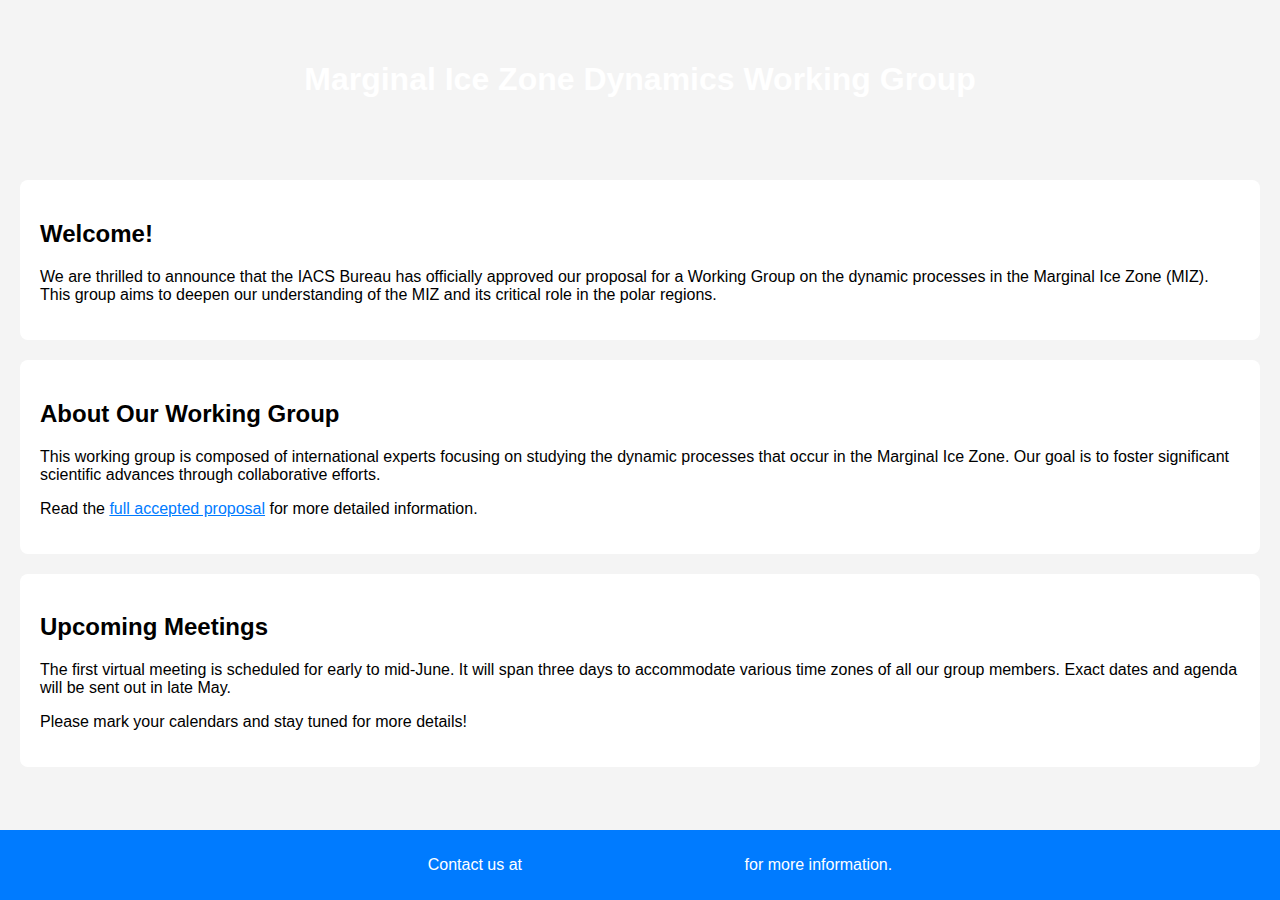
==== index.html @ 990e2107 "Update index.html" ====
<!DOCTYPE html>
<html>
<head>
    
    <title>MIZ Dynamics Working Group</title>
    <style>
        body {
            font-family: Arial, sans-serif;
            margin: 0;
            padding: 0;
            background-color: #f4f4f4;
        }
        /* Header/logo Title */
header {
            background-image: url('\sea_ice_background.jpeg'); /* Update this path to your image file */
            background-size: cover;
            background-position: center;
            color: white;
            padding: 40px 20px;
            text-align: center;
        }
        section {
            margin: 20px;
            padding: 20px;
            background-color: white;
            border-radius: 8px;
        }
        footer {
            text-align: center;
            padding: 10px 20px;
            background-color: #007BFF;
            color: white;
            position: fixed;
            width: 100%;
            bottom: 0;
        }
        a {
            color: #007BFF;
        }
    </style>
</head>
<body>
    <header>
        <h1>Marginal Ice Zone Dynamics Working Group</h1>
    </header>

    <section>
        <h2>Welcome!</h2>
        <p>We are thrilled to announce that the IACS Bureau has officially approved our proposal for a Working Group on the dynamic processes in the Marginal Ice Zone (MIZ). This group aims to deepen our understanding of the MIZ and its critical role in the polar regions.</p>
    </section>

    <section>
        <h2>About Our Working Group</h2>
        <p>This working group is composed of international experts focusing on studying the dynamic processes that occur in the Marginal Ice Zone. Our goal is to foster significant scientific advances through collaborative efforts.</p>
        <p>Read the <a href="https://cryosphericsciences.org/activities/miz/">full accepted proposal</a> for more detailed information.</p>
    </section>

    <section>
        <h2>Upcoming Meetings</h2>
        <p>The first virtual meeting is scheduled for early to mid-June. It will span three days to accommodate various time zones of all our group members. Exact dates and agenda will be sent out in late May.</p>
        <p>Please mark your calendars and stay tuned for more details!</p>
    </section>

    <footer>
        <p>Contact us at <a href="mailto:info@cryosphericsciences.org">info@cryosphericsciences.org</a> for more information.</p>
    </footer>
</body>
</html>
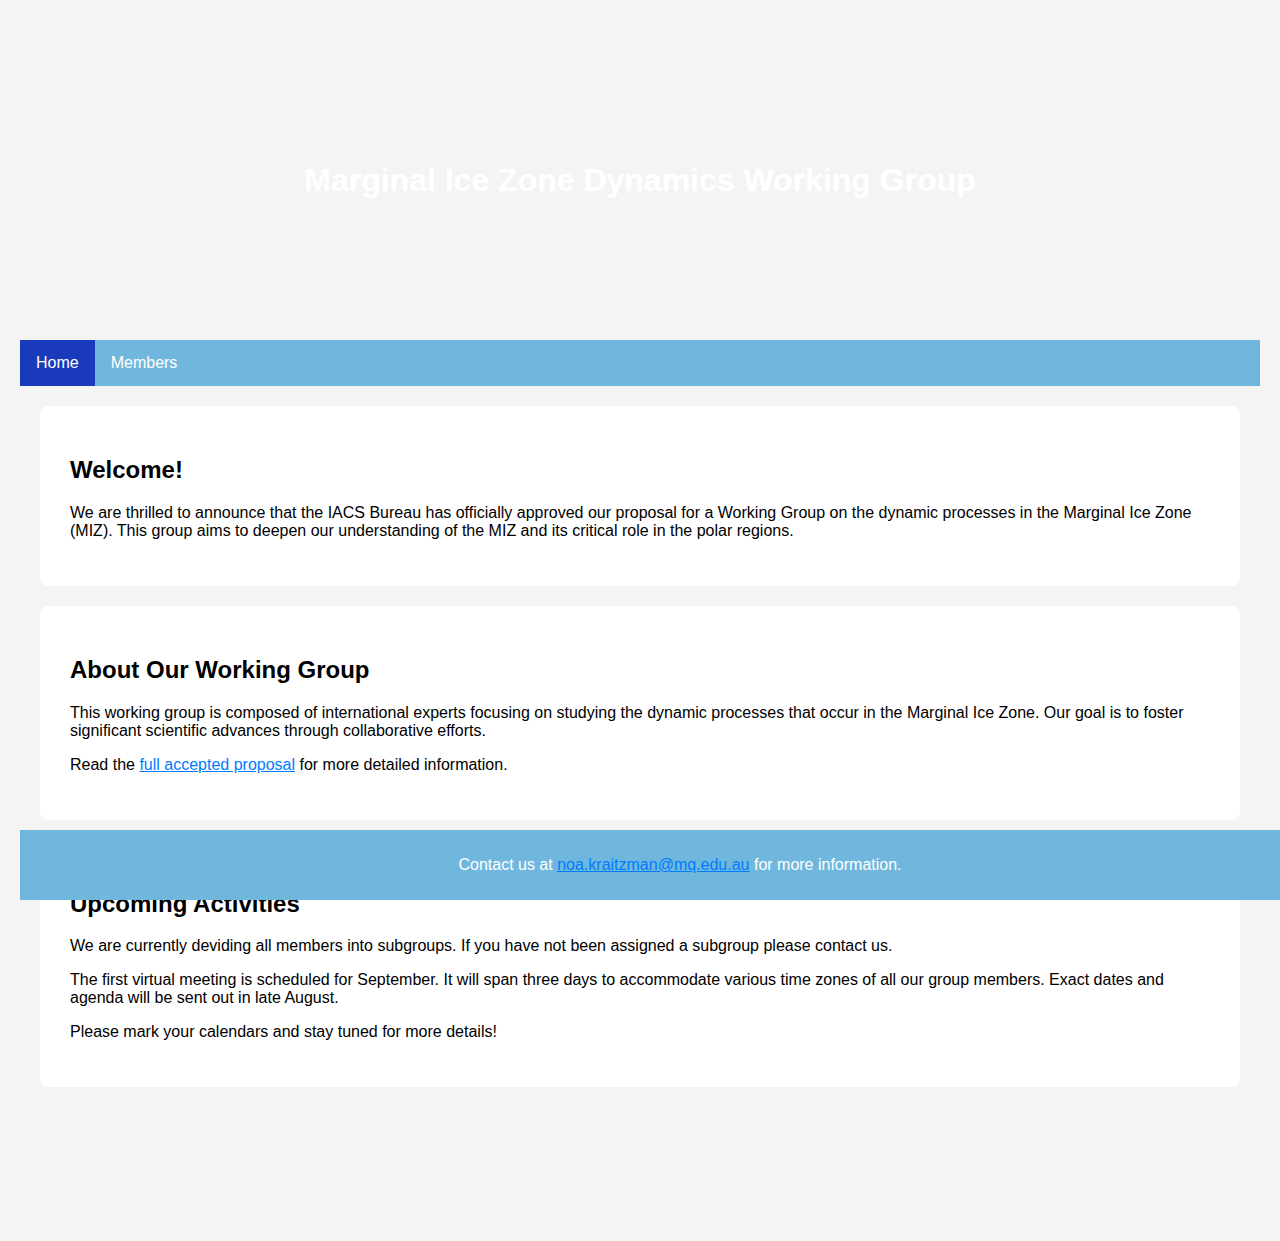
==== commit 049b89d7: "Update index.html" ====
--- a/index.html
+++ b/index.html
@@ -7,28 +7,40 @@
         body {
             font-family: Arial, sans-serif;
             margin: 0;
-            padding: 0;
+            padding: 30;
             background-color: #f4f4f4;
+			margin: 0;
+    padding: 20px;
+    padding-bottom: 100px; /* Increased padding at the bottom to add more scrolling space */
+    background-color: #f4f4f4;
+    position: relative; /* Ensures the footer positioning context is set to the body */
+    min-height: 100vh; /* Full view height */
         }
         /* Header/logo Title */
 header {
-            background-image: url('\sea_ice_background.jpeg'); /* Update this path to your image file */
-            background-size: cover;
+            display: flex;
+            align-items: center;
+            justify-content: center;
+			background-image: url('sea_ice_background_Strip.jpeg'); /* Update this path to your image file */
+			background-size: contain;
+            background-repeat: no-repeat;
             background-position: center;
             color: white;
-            padding: 40px 20px;
+            padding: 10px 20px;
             text-align: center;
+            height: 300px; /* Set a specific height for the header */
+	
         }
         section {
             margin: 20px;
-            padding: 20px;
+            padding: 30px;
             background-color: white;
             border-radius: 8px;
         }
         footer {
             text-align: center;
             padding: 10px 20px;
-            background-color: #007BFF;
+            background-color: #70B7DD;
             color: white;
             position: fixed;
             width: 100%;
@@ -43,6 +55,24 @@
     <header>
         <h1>Marginal Ice Zone Dynamics Working Group</h1>
     </header>
+	
+	<nav>
+    <ul style="list-style-type: none; margin: 0; padding: 0; overflow: hidden; background-color: #70B7DD;">
+        <li style="float: left;">
+            <a href="home.html" style="display: block; color: white; text-align: center; padding: 14px 16px; text-decoration: none;background-color: #1a3abc;">Home</a>
+        </li>
+        <!--<li style="float: left;">
+            <a href="#about" style="display: block; color: white; text-align: center; padding: 14px 16px; text-decoration: none;">About</a>
+        </li>-->
+        <li style="float: left;">
+            <a href="members.html" style="display: block; color: white; text-align: center; padding: 14px 16px; text-decoration: none;">Members</a>
+        </li>
+       <!-- <li style="float: left;">
+            <a href="#contact" style="display: block; color: white; text-align: center; padding: 14px 16px; text-decoration: none;">Contact</a>
+        </li>-->
+    </ul>
+</nav>
+
 
     <section>
         <h2>Welcome!</h2>
@@ -56,13 +86,16 @@
     </section>
 
     <section>
-        <h2>Upcoming Meetings</h2>
-        <p>The first virtual meeting is scheduled for early to mid-June. It will span three days to accommodate various time zones of all our group members. Exact dates and agenda will be sent out in late May.</p>
+        <h2>Upcoming Activities</h2>
+		<p>We are currently deviding all members into subgroups. If you have not been assigned a subgroup please contact us.</p>
+        <p>The first virtual meeting is scheduled for September. It will span three days to accommodate various time zones of all our group members. Exact dates and agenda will be sent out in late August.</p>
         <p>Please mark your calendars and stay tuned for more details!</p>
     </section>
+	
 
+<p><br></p>
     <footer>
-        <p>Contact us at <a href="mailto:info@cryosphericsciences.org">info@cryosphericsciences.org</a> for more information.</p>
+        <p>Contact us at <a href="mailto:noa.kraitzman@mq.edu.au">noa.kraitzman@mq.edu.au</a> for more information.</p>
     </footer>
 </body>
 </html>
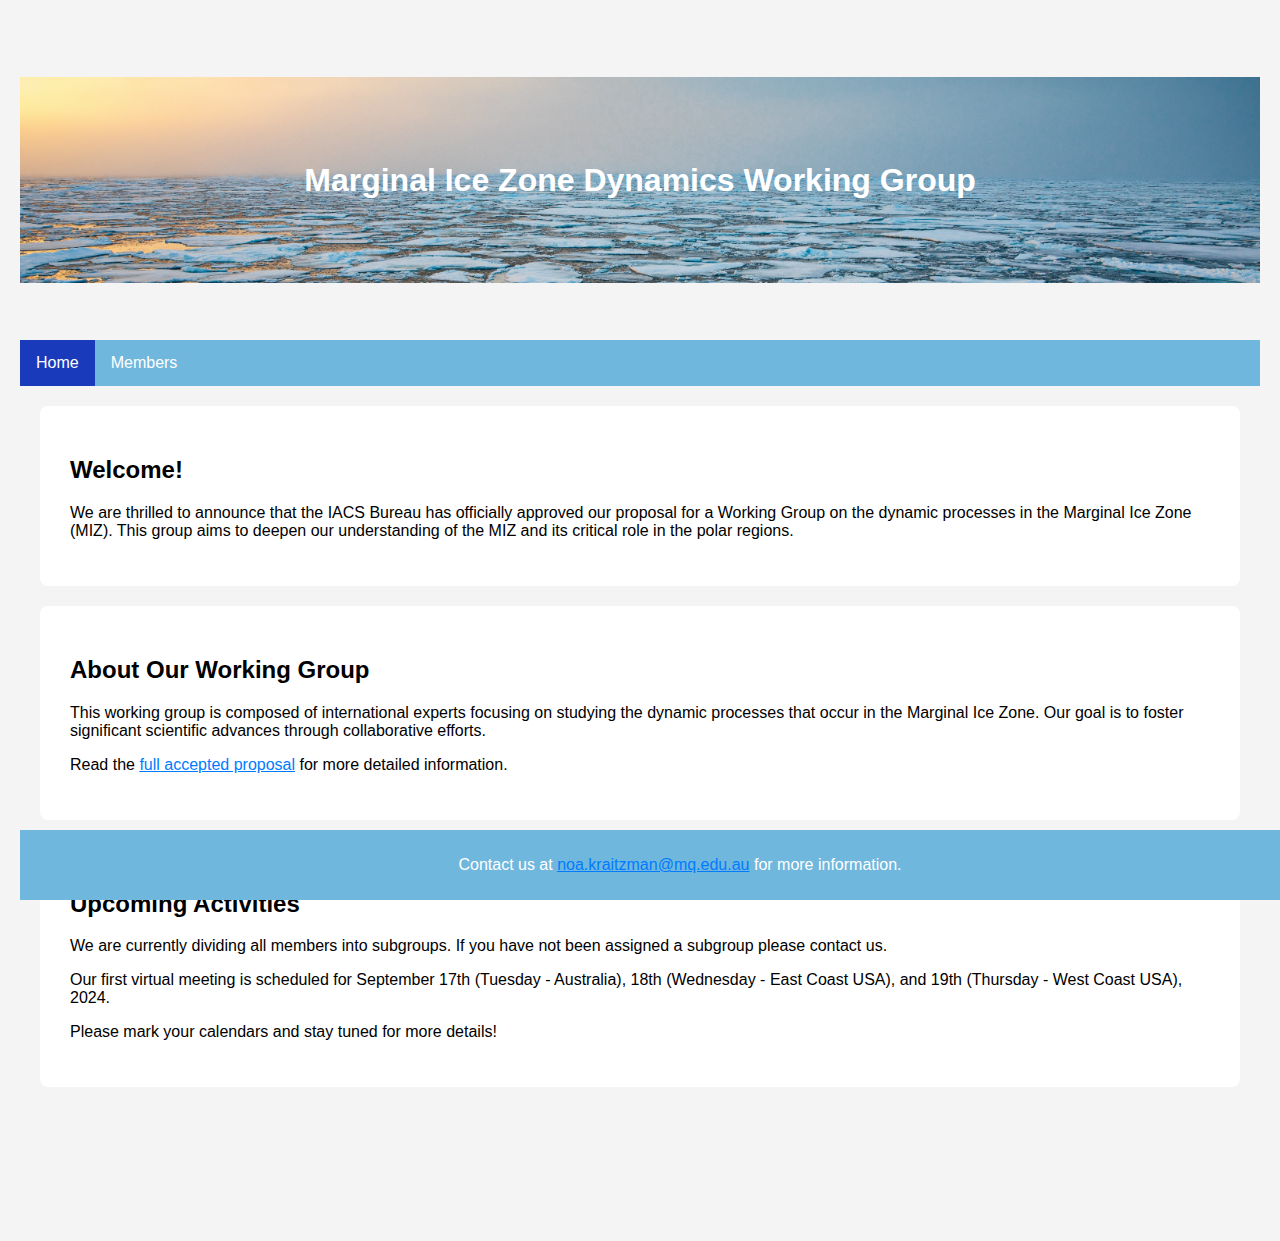
==== commit 89d10bbb: "Update index.html" ====
--- a/index.html
+++ b/index.html
@@ -85,10 +85,11 @@
         <p>Read the <a href="https://cryosphericsciences.org/activities/miz/">full accepted proposal</a> for more detailed information.</p>
     </section>
 
+
     <section>
         <h2>Upcoming Activities</h2>
-		<p>We are currently deviding all members into subgroups. If you have not been assigned a subgroup please contact us.</p>
-        <p>The first virtual meeting is scheduled for September. It will span three days to accommodate various time zones of all our group members. Exact dates and agenda will be sent out in late August.</p>
+		<p>We are currently dividing all members into subgroups. If you have not been assigned a subgroup please contact us.</p>
+        <p>Our first virtual meeting is scheduled for September 17th (Tuesday - Australia), 18th (Wednesday - East Coast USA), and 19th (Thursday - West Coast USA), 2024.</p>
         <p>Please mark your calendars and stay tuned for more details!</p>
     </section>
 	
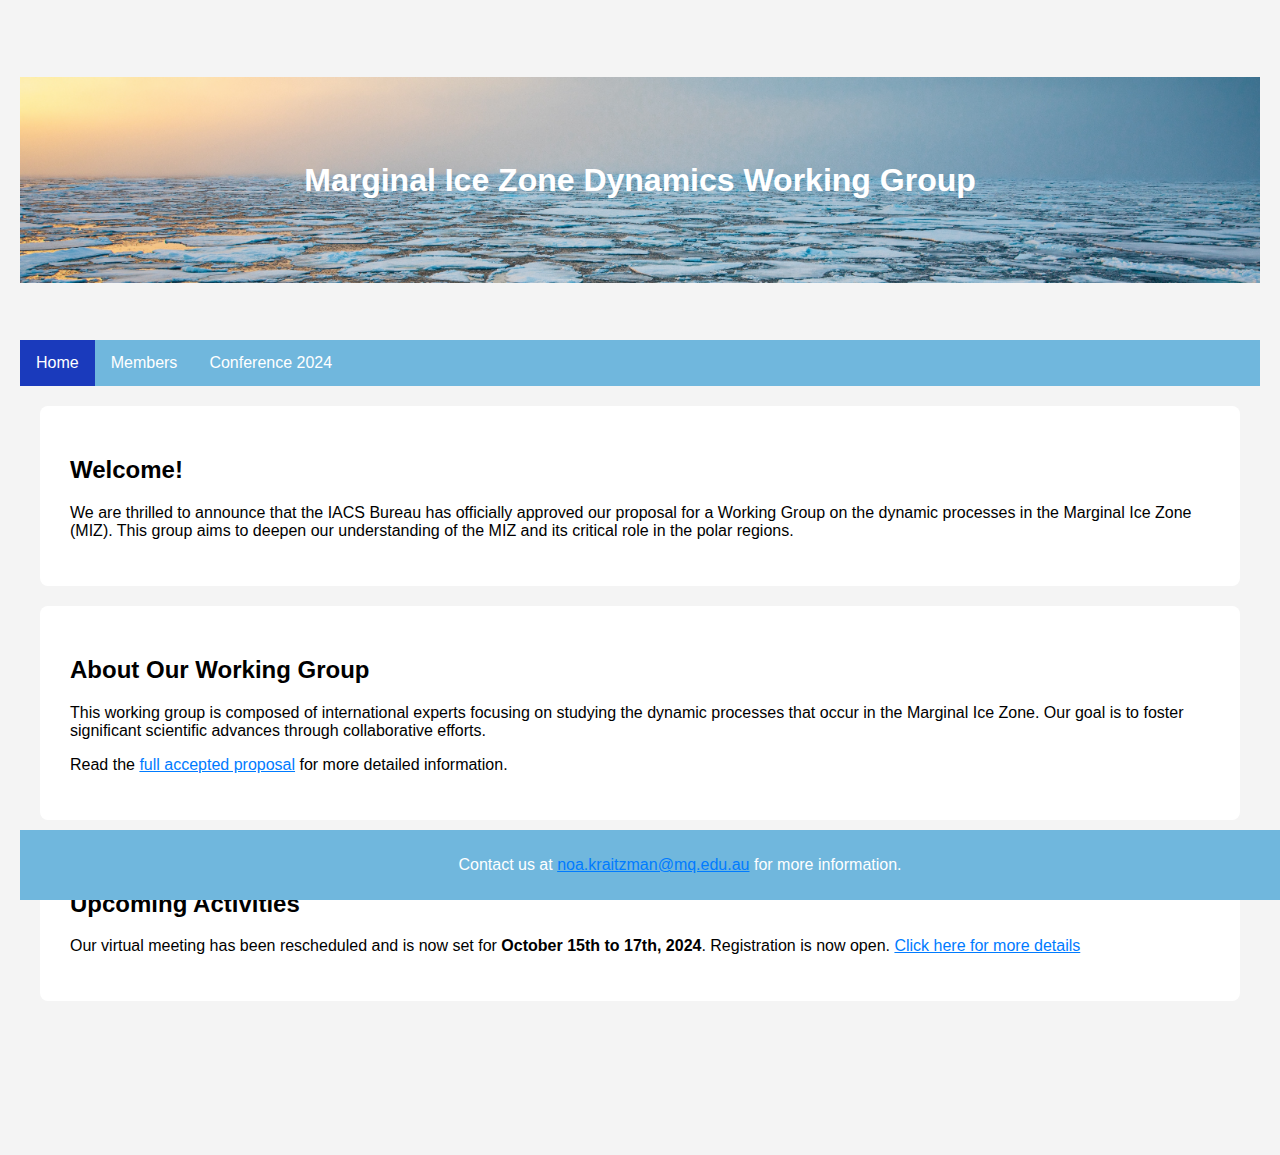
==== commit 948ee9e2: "Update index.html" ====
--- a/index.html
+++ b/index.html
@@ -1,6 +1,16 @@
 <!DOCTYPE html>
 <html>
 <head>
+	
+	<!-- Google tag (gtag.js) -->
+<script async src="https://www.googletagmanager.com/gtag/js?id=G-EQ0N1LR0LJ"></script>
+<script>
+  window.dataLayer = window.dataLayer || [];
+  function gtag(){dataLayer.push(arguments);}
+  gtag('js', new Date());
+
+  gtag('config', 'G-EQ0N1LR0LJ');
+</script>
     
     <title>MIZ Dynamics Working Group</title>
     <style>
@@ -67,6 +77,9 @@
         <li style="float: left;">
             <a href="members.html" style="display: block; color: white; text-align: center; padding: 14px 16px; text-decoration: none;">Members</a>
         </li>
+		<li style="float: left;">
+            <a href="Conference2024.html" style="display: block; color: white; text-align: center; padding: 14px 16px; text-decoration: none;">Conference 2024</a>
+        </li>
        <!-- <li style="float: left;">
             <a href="#contact" style="display: block; color: white; text-align: center; padding: 14px 16px; text-decoration: none;">Contact</a>
         </li>-->
@@ -88,9 +101,13 @@
 
     <section>
         <h2>Upcoming Activities</h2>
-		<p>We are currently dividing all members into subgroups. If you have not been assigned a subgroup please contact us.</p>
-        <p>Our first virtual meeting is scheduled for September 17th (Tuesday - Australia), 18th (Wednesday - East Coast USA), and 19th (Thursday - West Coast USA), 2024.</p>
-        <p>Please mark your calendars and stay tuned for more details!</p>
+		<p>Our virtual meeting has been rescheduled and is now set for <b>October 15th to 17th, 2024</b>. Registration is now open. <a href="Conference2024.html">Click here for more details</a></p> 
+	<!--	<hr>
+		<p style="color: lightgrey;">We are currently dividing all members into subgroups. If you have not been assigned a subgroup please contact us.</p>
+        <p style="color: lightgrey;">Our first virtual meeting is scheduled for September 17th (Tuesday - Australia), 18th (Wednesday - East Coast USA), and 19th (Thursday - West Coast USA), 2024.</p>
+
+        <p style="color: lightgrey;">Please mark your calendars and stay tuned for more details!</p>
+-->
     </section>
 	
 
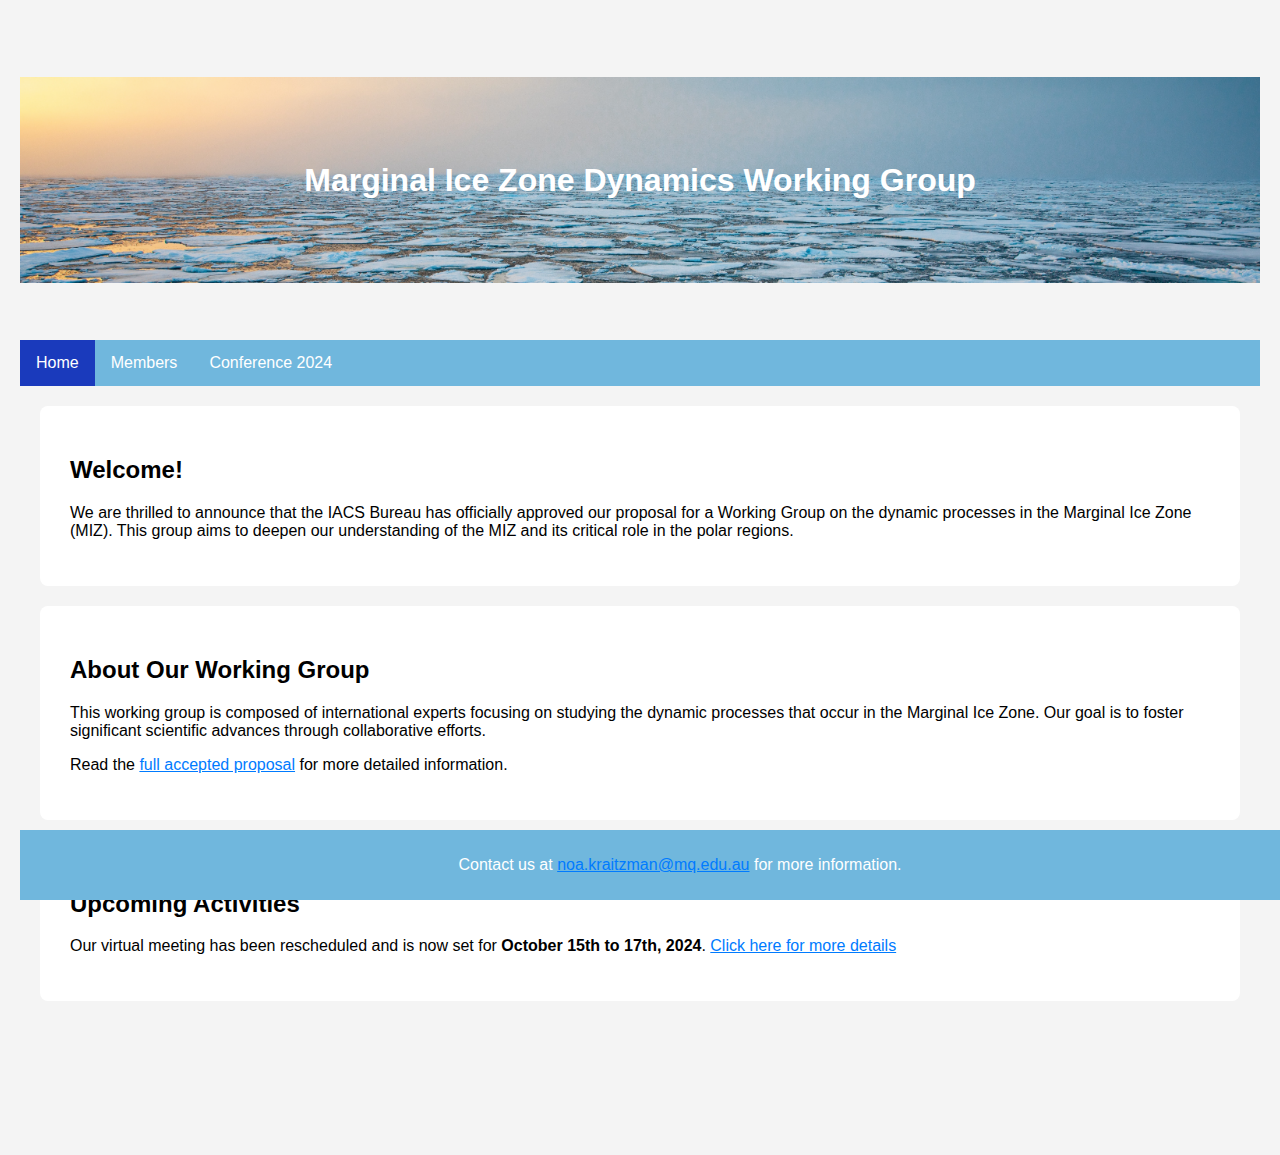
==== commit 8c56348e: "Update index.html" ====
--- a/index.html
+++ b/index.html
@@ -101,7 +101,7 @@
 
     <section>
         <h2>Upcoming Activities</h2>
-		<p>Our virtual meeting has been rescheduled and is now set for <b>October 15th to 17th, 2024</b>. Registration is now open. <a href="Conference2024.html">Click here for more details</a></p> 
+		<p>Our virtual meeting has been rescheduled and is now set for <b>October 15th to 17th, 2024</b>. <a href="Conference2024.html">Click here for more details</a></p> 
 	<!--	<hr>
 		<p style="color: lightgrey;">We are currently dividing all members into subgroups. If you have not been assigned a subgroup please contact us.</p>
         <p style="color: lightgrey;">Our first virtual meeting is scheduled for September 17th (Tuesday - Australia), 18th (Wednesday - East Coast USA), and 19th (Thursday - West Coast USA), 2024.</p>
